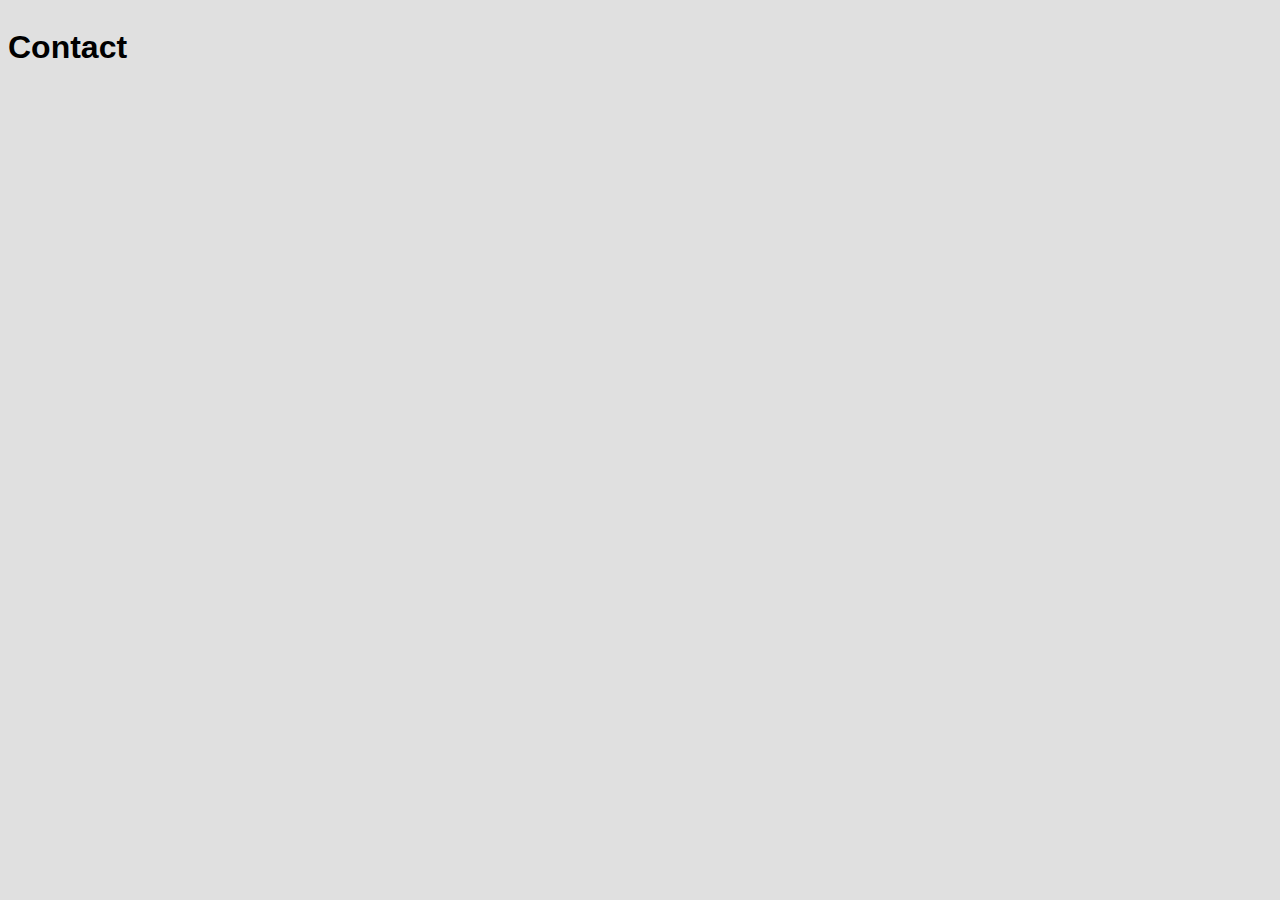
==== pages/contact.html @ a2808544 "About me" ====
<!DOCTYPE html>
<html>
  <head>
    <link rel="stylesheet" href="../styles.css" />
    <title>Contact</title>
    <meta charset="UTF-8" />
  </head>
  <body>
    <h1>Contact</h1>
  </body>
</html>
---- styles.css ----
body {
  display: flex;
  flex-direction: column;
  font-family: "Roboto", sans-serif;
  background-color: #e0e0e0;
}

.logo {
  height: 30px;
  margin: 15px 30px;
}

nav {
  width: 100%;
  height: 50px;
  display: flex;
  justify-content: space-between;
}

.nav-bar {
  display: flex;
  justify-content: flex-end;
  list-style-type: none;
  text-transform: uppercase;
  font-size: 12px;
}

li {
  margin: 15px 5px;
}

.hero {
  width: 100%;
  display: flex;
  justify-content: space-between;
  flex-wrap: wrap;
  /* height: 350px; */
}

.hero-info {
  margin: 30px;
  max-width: 300px;
}

.hero-image {
  height: 300px;
  width: 300px;
  margin: 30px;
}

.styled-break {
  width: 30px;
  height: 5px;
  background-color: purple;
  border-radius: 2.5px;
  margin: 30px 0 30px 0;
}

section {
  width: 100%;
  background-color: white;
  display: flex;
  align-items: center;
  justify-content: center;
  flex-wrap: wrap;
  margin: 40px 0 0 0;
}

.about-me {
  width: 300px;
  margin: 5px;
  display: flex;
  justify-content: space-evenly;
}

.info {
  max-width: 300px;
  margin: 30px;
}

.test {
  width: 30px;
  height: 30px;
  background-color: white;
  border: solid black;
}

.avatar {
  width: 100px;
  border-radius: 50px;
  margin: 30px;
}

#name {
  color: black;
  font-size: 45px;
}

#main {
  box-shadow: 2px 2px 5px grey;
}

.button {
  border: 0;
  padding: 10px 20px;
  font-size: 16px;
  background-color: rgb(115, 176, 255);
  width: 80px;
  color: white;
  text-transform: uppercase;
  text-align: center;
  border-radius: 20px;
}

.button:hover {
  background-color: rgb(60, 141, 247);
}

.button:active {
  box-shadow: inset -2px -2px 3px rgba(255, 255, 255, 0.6);
}

a {
  text-decoration: none;
  color: black;
}

a:hover {
  color: teal;
}
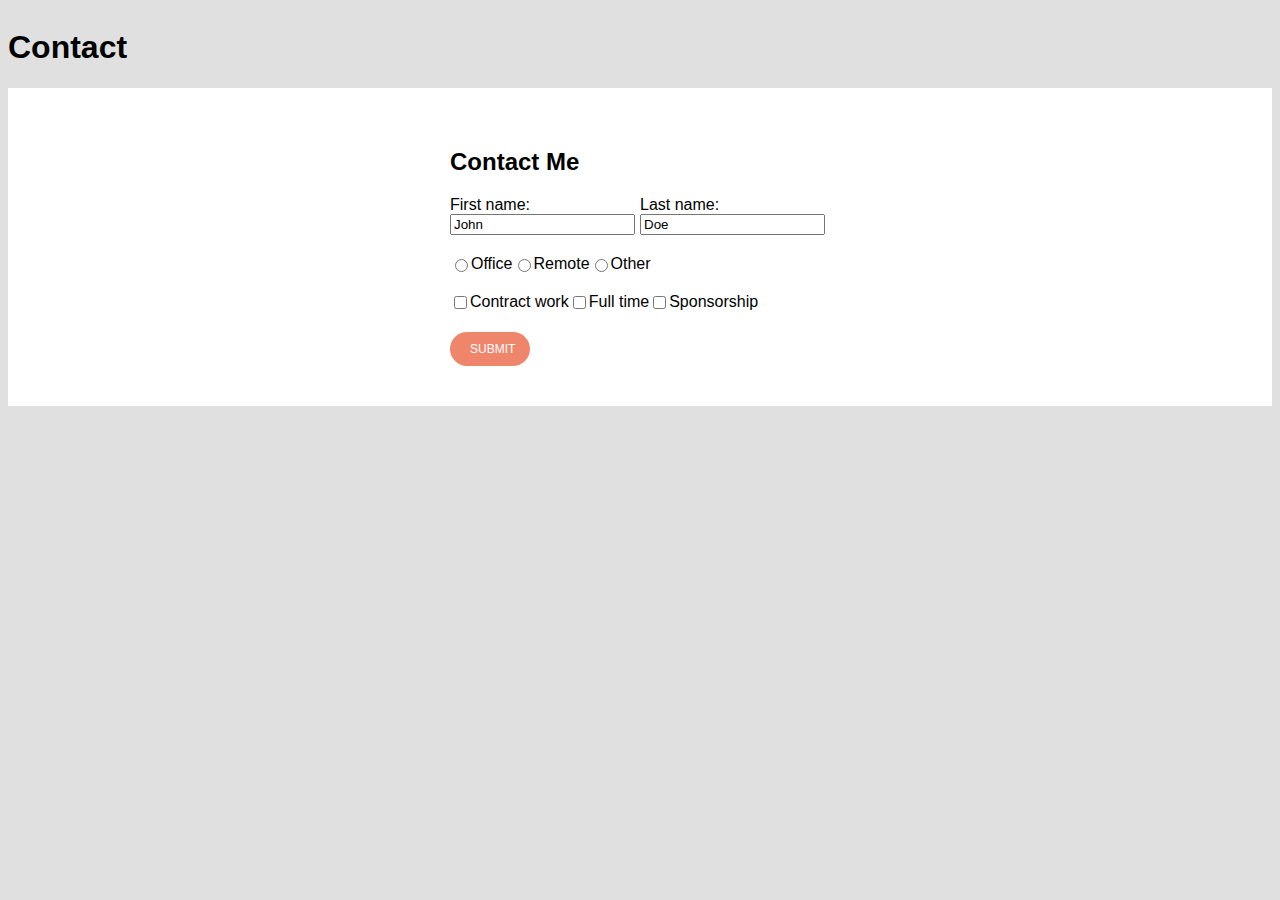
==== commit dbbf30cb: "form and media queries" ====
--- a/pages/contact.html
+++ b/pages/contact.html
@@ -7,5 +7,37 @@
   </head>
   <body>
     <h1>Contact</h1>
+    <section>
+        <form>
+          <h2>Contact Me</h2>
+          <div class="input-section">
+             <div class="input-group">  
+             <label for="first-name">First name:</label>
+             <input type="text" id="first-name" name="first-name" value="John"></input>
+         </div>
+         <div class="input-group">  
+           <label for="last-name">Last name:</label>
+           <input type="text" id="last-name" name="last=name" value="Doe"></input>
+          </div>
+         </div>
+          <div class="input-section">
+           <input type="radio" id="office" name="office" value="office"></input>
+           <label for="office">Office</label>
+           <input type="radio" id="remote" name="remote" value="remote"></input>
+           <label for="remote">Remote</label>
+           <input type="radio" id="other" name="other" value="other"></input>
+           <label for="other">Other</label>
+         </div>
+         <div class="input-section">
+           <input type="checkbox" id="contract" name="contract" value="contract"></input>
+           <label for="contract">Contract work</label>
+           <input type="checkbox" id="full-time" name="full-time" value="full-time"></input>
+           <label for="full-time">Full time</label>
+           <input type="checkbox" id="sponsorship" name="sponsorship" value="sponsorship"></input>
+           <label for="sponsorship">Sponsorship</label>
+         </div>
+          <input class="button" type="submit" value="Submit"></input>
+        </form> 
+       </section>
   </body>
 </html>
--- a/styles.css
+++ b/styles.css
@@ -3,11 +3,6 @@
   flex-direction: column;
   font-family: "Roboto", sans-serif;
   background-color: #e0e0e0;
-}
-
-.logo {
-  height: 30px;
-  margin: 15px 30px;
 }
 
 nav {
@@ -17,16 +12,39 @@
   justify-content: space-between;
 }
 
-.nav-bar {
-  display: flex;
-  justify-content: flex-end;
-  list-style-type: none;
-  text-transform: uppercase;
-  font-size: 12px;
+li {
+  margin: 15px 5px;
 }
 
-li {
-  margin: 15px 5px;
+.logo {
+  height: 30px;
+  margin: 15px 30px;
+}
+
+section {
+  width: 100%;
+  background-color: #ffffff;
+  display: flex;
+  align-items: center;
+  justify-content: center;
+  flex-wrap: wrap;
+  padding: 40px 0 0 0;
+}
+
+.about-me {
+  width: 300px;
+  margin: 5px;
+  display: flex;
+  justify-content: space-evenly;
+}
+
+.info {
+  max-width: 300px;
+  margin: 30px;
+}
+
+#main {
+  box-shadow: 2px 2px 5px grey;
 }
 
 .hero {
@@ -34,7 +52,6 @@
   display: flex;
   justify-content: space-between;
   flex-wrap: wrap;
-  /* height: 350px; */
 }
 
 .hero-info {
@@ -51,69 +68,42 @@
 .styled-break {
   width: 30px;
   height: 5px;
-  background-color: purple;
+  background-color: #a17df4;
   border-radius: 2.5px;
   margin: 30px 0 30px 0;
 }
 
-section {
-  width: 100%;
-  background-color: white;
-  display: flex;
-  align-items: center;
-  justify-content: center;
-  flex-wrap: wrap;
-  margin: 40px 0 0 0;
+.avatar {
+  width: 100px;
+  border-radius: 50px;
 }
 
-.about-me {
-  width: 300px;
-  margin: 5px;
-  display: flex;
-  justify-content: space-evenly;
-}
-
-.info {
-  max-width: 300px;
-  margin: 30px;
+#name {
+  font-size: 45px;
 }
 
 .test {
   width: 30px;
   height: 30px;
-  background-color: white;
-  border: solid black;
-}
-
-.avatar {
-  width: 100px;
-  border-radius: 50px;
-  margin: 30px;
-}
-
-#name {
-  color: black;
-  font-size: 45px;
-}
-
-#main {
-  box-shadow: 2px 2px 5px grey;
+  background-color: red;
+  margin: 5px;
 }
 
 .button {
   border: 0;
   padding: 10px 20px;
-  font-size: 16px;
-  background-color: rgb(115, 176, 255);
+  font-size: 20px;
+  background-color: #ef866c;
   width: 80px;
-  color: white;
+  border-radius: 20px;
+  color: #ffffff;
   text-transform: uppercase;
+  font-size: 12px;
   text-align: center;
-  border-radius: 20px;
 }
 
 .button:hover {
-  background-color: rgb(60, 141, 247);
+  background-color: #ef744b;
 }
 
 .button:active {
@@ -126,5 +116,72 @@
 }
 
 a:hover {
-  color: teal;
+  color: orangered;
 }
+
+a:active {
+  color: purple;
+}
+
+.hamburger {
+  border: 0;
+  background-color: transparent;
+  margin-top: 15px;
+}
+
+.hamburger:focus {
+  outline: none;
+}
+
+.nav-bar {
+  display: flex;
+  justify-content: flex-end;
+  list-style-type: none;
+  text-transform: uppercase;
+  font-size: 12px;
+}
+
+.socials {
+  display: flex;
+  flex-direction: row;
+}
+
+form {
+  margin: 0 0 40px 0;
+}
+
+.input-section {
+  margin: 20px 0;
+  display: flex;
+}
+
+.input-group {
+  display: flex;
+  flex-direction: column;
+  margin: 0 5px 0 0;
+}
+
+footer {
+  display: flex;
+  justify-content: center;
+}
+
+.fab {
+  margin: 4px;
+}
+
+@media only screen and (max-width: 700px) {
+  .hero-info {
+    max-width: 700px;
+  }
+  .hero-image {
+    visibility: hidden;
+    height: 0px;
+  }
+}
+
+@media only screen and (max-width: 500px) {
+  footer {
+    background-color: blue;
+  }
+}
